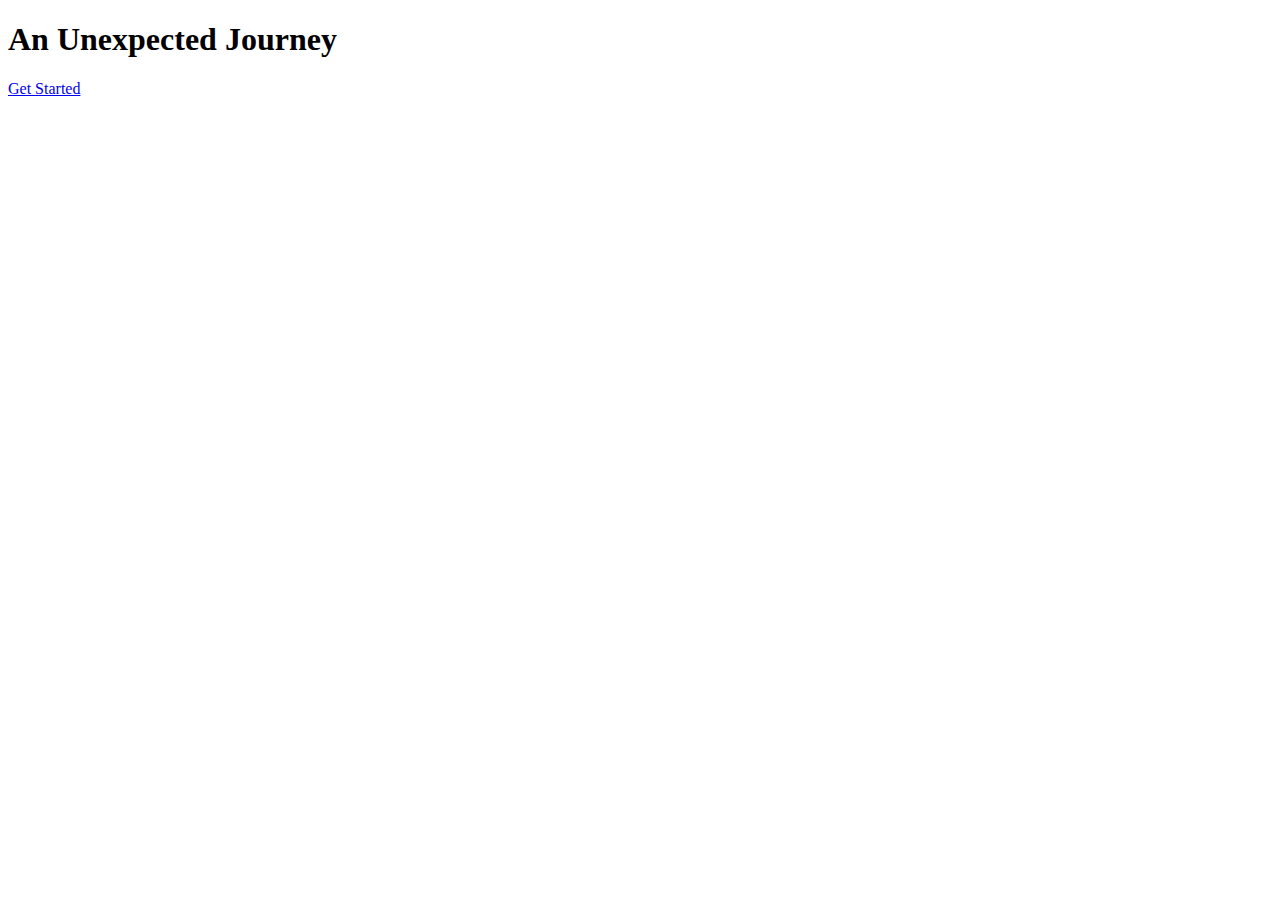
==== home.html @ 8b9458d8 "real website added to home" ====
<!DOCTYPE html>
<html>
  <head>
    <title>An Unexpected Journey</title>
    <link href='https://fonts.googleapis.com/css?family=Playfair+Display:900|Raleway:300' rel='stylesheet' type='text/css'>
    <link rel="stylesheet" type="text/css" href="style.css">
  </head>
  <body>
  	<div class="container">
  		<h1>An Unexpected Journey</h1>
  	  <a class="btn" href="#">Get Started</a>
  	</div>
  </body>
</html>
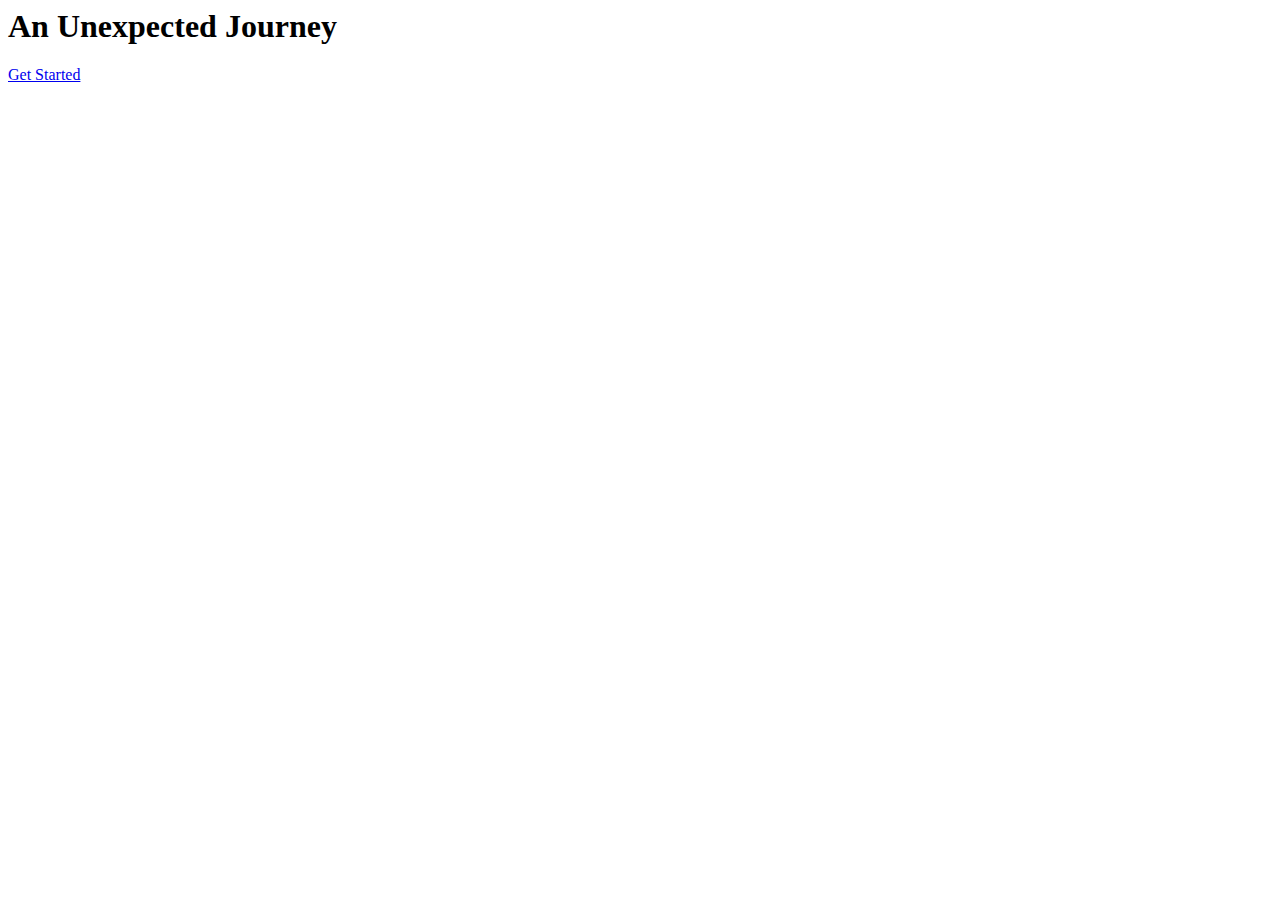
==== commit c0a489aa: "adding" ====
--- a/home.html
+++ b/home.html
@@ -1,4 +1,3 @@
-<!DOCTYPE html>
 <html>
   <head>
     <title>An Unexpected Journey</title>
